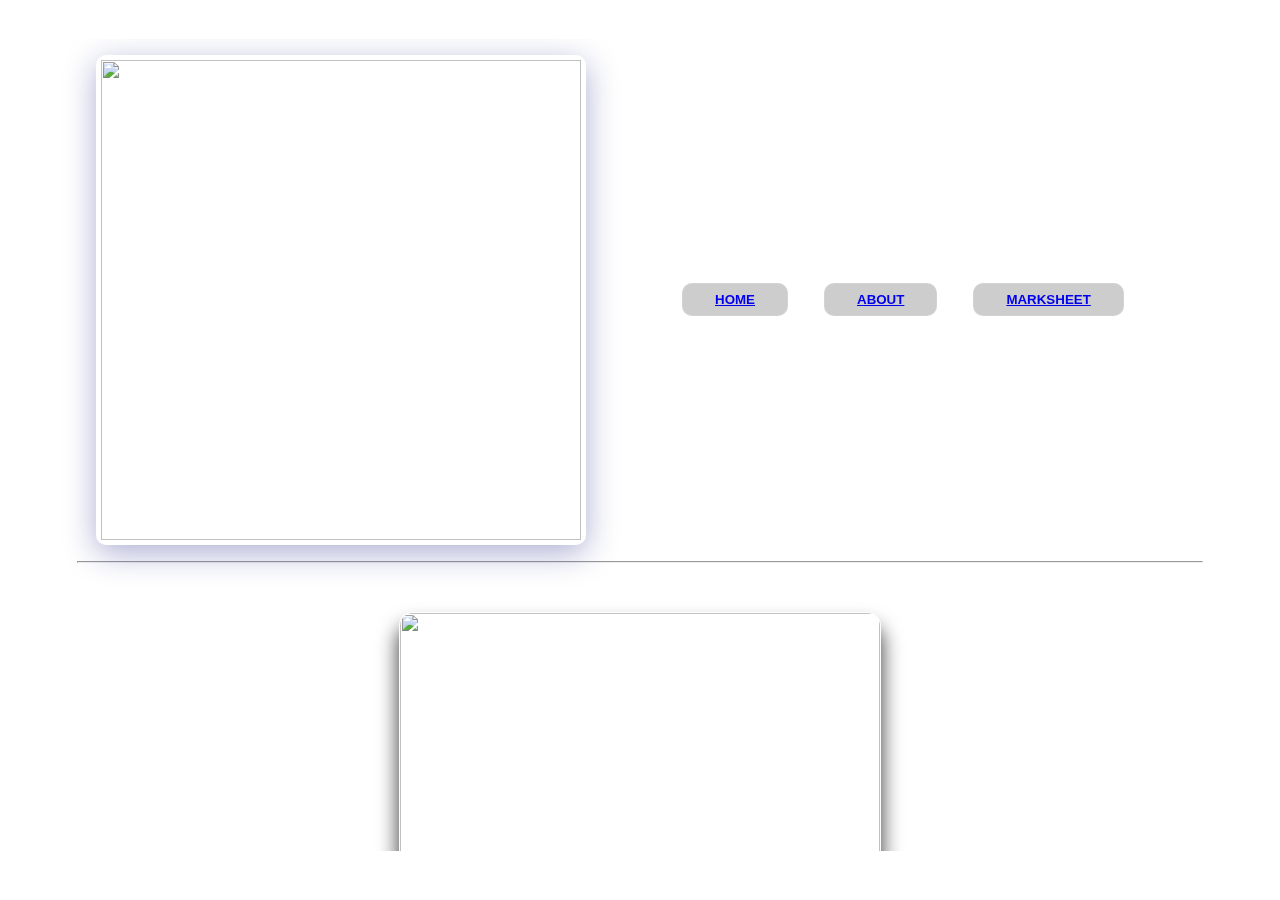
==== index.html @ a06ac8e4 "Rename page.html to index.html" ====
<html lang="en">
  <head>
    <meta charset="UTF-8" />
    <meta http-equiv="X-UA-Compatible" content="IE=edge" />
    <meta name="viewport" content="width=device-width, initial-scale=1.0" />
    <link rel="stylesheet" href="./style.css" />
    <title>Document</title>
  </head>
  <body>
    <div class="main">
      <div class="sub-main">
        <div class="sub-main2">
          <div class="d1">
            <div class="logo">
              <img src="../assets/pvp-asc-loni-white.png" alt="" />
            </div>
            <div class="nav">
              <button><a href="./page.html">HOME</a></button>
              <button><a href="../Biodata/page.html">ABOUT</a></button>
              <button><a href="../Marksheet/page.html">MARKSHEET</a></button>
            </div>
          </div>
          <hr class="hr" />
          <div class="content">
            <div class="s1">
              <img src="../assets/pvp.jpg" alt="" />
              <p>
                Lorem ipsum dolor sit amet consectetur adipisicing elit.
                Veritatis illo totam ex officia minus eligendi, incidunt
                praesentium possimus minima ullam, explicabo voluptatem ab
                consequuntur similique alias sapiente, inventore reiciendis
                obcaecati.
              </p>
            </div>
            <div class="s2">
              <div class="card" id="card1">
                <p id="text">
                  Lorem ipsum dolor sit amet consectetur adipisicing elit.
                  Provident neque sapiente voluptatibus magnam ducimus fugiat
                  eum quidem ipsam corporis excepturi eveniet velit, unde ad
                  impedit praesentium voluptatem veritatis dicta soluta!
                </p>
              </div>
              <div class="card" id="card2">
                <p id="text">
                  Lorem ipsum, dolor sit amet consectetur adipisicing elit.
                  Placeat odit labore ipsum rerum at nisi veniam aliquid
                  repellat aperiam illum obcaecati, quos sequi laborum sunt
                  commodi unde, deserunt cupiditate voluptate.
                </p>
              </div>
              <div class="card" id="card3">
                <p id="text">
                  Lorem ipsum dolor sit amet consectetur adipisicing elit.
                  Consectetur dolorum beatae, expedita in tenetur minus
                  inventore laborum? Obcaecati ducimus voluptas aperiam ipsa sed
                  doloribus corporis quasi delectus dolorem. Suscipit, maxime.
                </p>
              </div>
            </div>
          </div>
        </div>
      </div>
    </div>
  </body>
</html>
---- style.css ----
@import url("https://fonts.googleapis.com/css2?family=Open+Sans&display=swap");

* {
  margin: 0;
  padding: 0;
}

::-webkit-scrollbar {
  display: none;
}

.main {
  background-image: url(../assets/bg.jpeg);
  background-repeat: no-repeat;
  background-size: cover;
  display: flex;
  justify-content: center;
  align-items: center;
  height: 100vh;
  /*overflow: hidden;*/
}

.sub-main {
  height: 95%;
  width: 95%;
  /* background: rgba(255, 255, 255, 0.05);
    box-shadow: 0 8px 32px 0 rgba(31, 38, 135, 0.37);
    backdrop-filter: blur(4px);
    -webkit-backdrop-filter: blur(20px);
    border-radius: 10px;
    border: 1px solid rgba(255, 255, 255, 0.18);*/
}

.sub-main2 {
  height: 95%;
  /*scroll-behavior: smooth;*/
  margin: 1rem;
  overflow: scroll;
  scrollbar-width: none;
}

.d1 {
  display: flex;
  width: 67rem;
  margin: 1rem 1rem 1rem 3rem;
  align-items: center;
}

.logo {
  width: max-content;
  background: rgba(255, 255, 255, 0.05);
  box-shadow: 0 8px 32px 0 rgba(31, 38, 135, 0.37);
  backdrop-filter: blur(20px);
  -webkit-backdrop-filter: blur(20px);
  border-radius: 10px;
  border: 1px solid rgba(255, 255, 255, 0.18);
}

.logo img {
  padding: 0.25em;
  width: 30rem;
}

.nav {
  position: relative;
  /*border: 1px solid white;*/
  left: 5rem;
  height: 100%;
}

.nav button {
  border-radius: 10px;
  margin: 0rem 1rem;
  padding: 0.5rem 2rem;
  font-weight: 600;
  transition: 100ms;
  background-color: rgba(6, 6, 6, 0.2);
  border: 1px solid rgba(255, 255, 255, 0.1);
  backdrop-filter: blur(30px);
  color: rgba(255, 255, 255, 0.8);
}

.nav button:hover {
  border: none;
  color: rgba(255, 255, 255, 1);
  box-shadow: inset 155px 115px 115px rgba(0, 255, 8, 1),
    0 0 15px rgba(0, 255, 8, 1);
}

.hr {
  width: 95%;
  color: white;
  margin: auto;
}

.content {
  margin: 2rem 3rem 1rem 3rem;
  height: max-content;
  padding: 1rem 1rem 1rem 1rem;
  text-align: center;
}

.s1 {
  margin-top: 5rem;
  background: rgba(255, 255, 255, 0.25);
  backdrop-filter: blur(4px);
  -webkit-backdrop-filter: blur(4px);
  border-radius: 10px;
  border: 1px solid rgba(255, 255, 255, 0.18);
}

.s1 img {
  position: relative;
  bottom: 5rem;
  width: 30rem;
  border: 1px solid rgba(255, 255, 255, 0.18);
  border-radius: 14px;
  -webkit-box-shadow: 0px 17px 17px 3px rgba(0, 0, 0, 0.75);
  -moz-box-shadow: 0px 17px 17px 3px rgba(0, 0, 0, 0.75);
  box-shadow: 0px 15px 20px 1px rgba(0, 0, 0, 0.75);
}

.s1 img:hover {
  width: 32rem;
}

.s1 p {
  padding: 0 10rem 4rem 10rem;
  font-size: 26px;
  color: white;
  font-weight: 900;
  font-family: "Open Sans", sans-serif;
}

.s2 {
  border: 1px solid white;
  display: flex;
  margin-top: 3rem;
}

.card {
  border-radius: 14px;
  margin: 1rem;
  border: 1px solid white;
  height: 30rem;
  text-align: center;
}

.card::before {
  content: "";
  height: 30rem;
  display: flex;
  align-items: center;
  justify-content: center;
  background-color: rgba(0, 0, 0, 0.5);
  border-radius: 14px;
}

.card::after {
  content: "";
  display: flex;
  text-align: center;
  background-color: inset rgba(0, 0, 0, 0.5);
}

#card1,
#card2,
#card3 {
  background-size: cover;
  background-repeat: no-repeat;
  background-position: -10px;
}

#text {
  transform: translate(-50%, -50%);
  -ms-transform: translate(-50%, -50%);
}

#card1 {
  background-image: url(../assets/comp.jpg);
}

#card2 {
  background-image: url(../assets/phy.jpg);
}

#card3 {
  background-image: url(../assets/chem.jpg);
}

.card p {
  position: static;
}
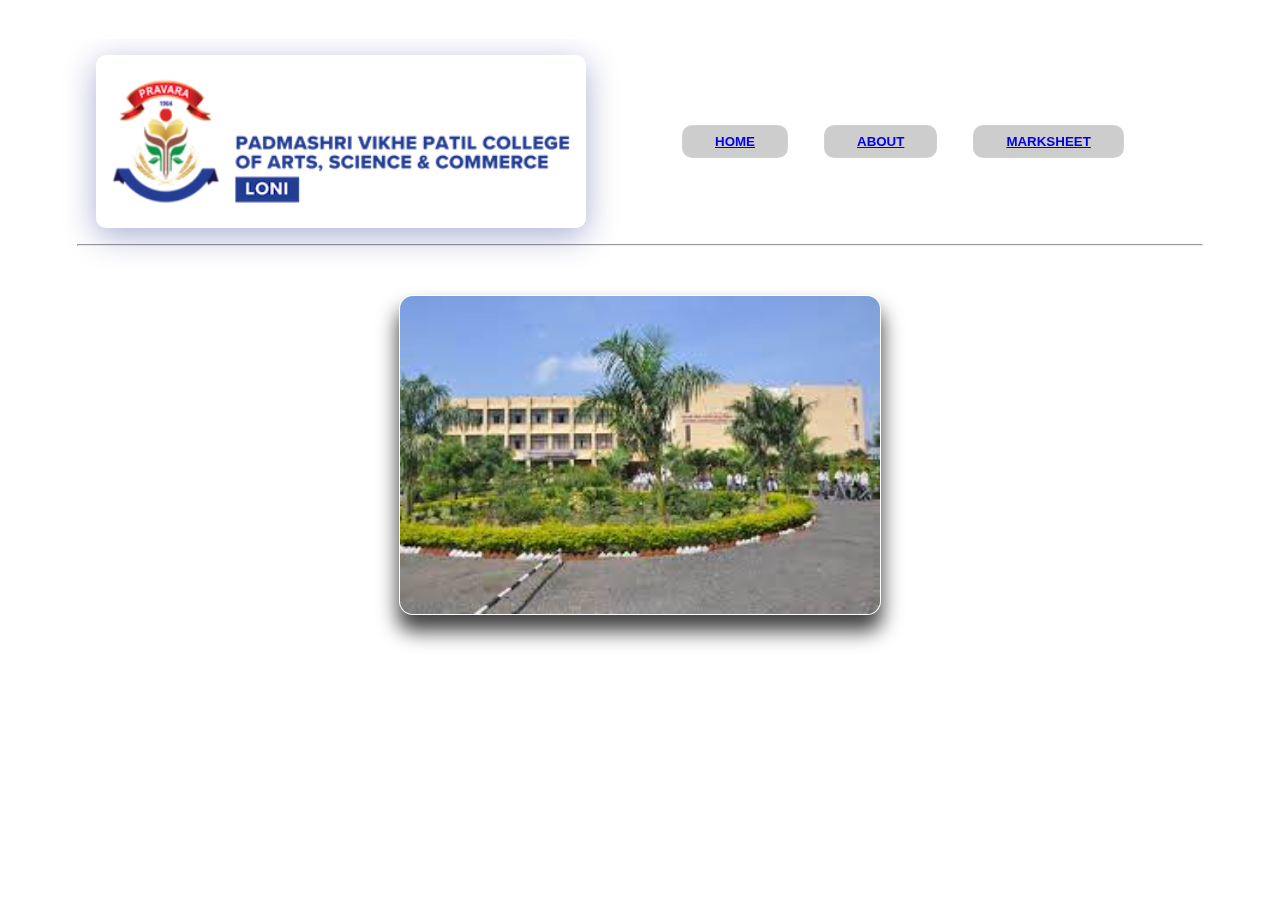
==== commit af3bd1b8: "Update index.html" ====
--- a/index.html
+++ b/index.html
@@ -12,7 +12,7 @@
         <div class="sub-main2">
           <div class="d1">
             <div class="logo">
-              <img src="../assets/pvp-asc-loni-white.png" alt="" />
+              <img src="./pvp-asc-loni-white.png" alt="" />
             </div>
             <div class="nav">
               <button><a href="./page.html">HOME</a></button>
@@ -23,7 +23,7 @@
           <hr class="hr" />
           <div class="content">
             <div class="s1">
-              <img src="../assets/pvp.jpg" alt="" />
+              <img src="./pvp.jpg" alt="" />
               <p>
                 Lorem ipsum dolor sit amet consectetur adipisicing elit.
                 Veritatis illo totam ex officia minus eligendi, incidunt
